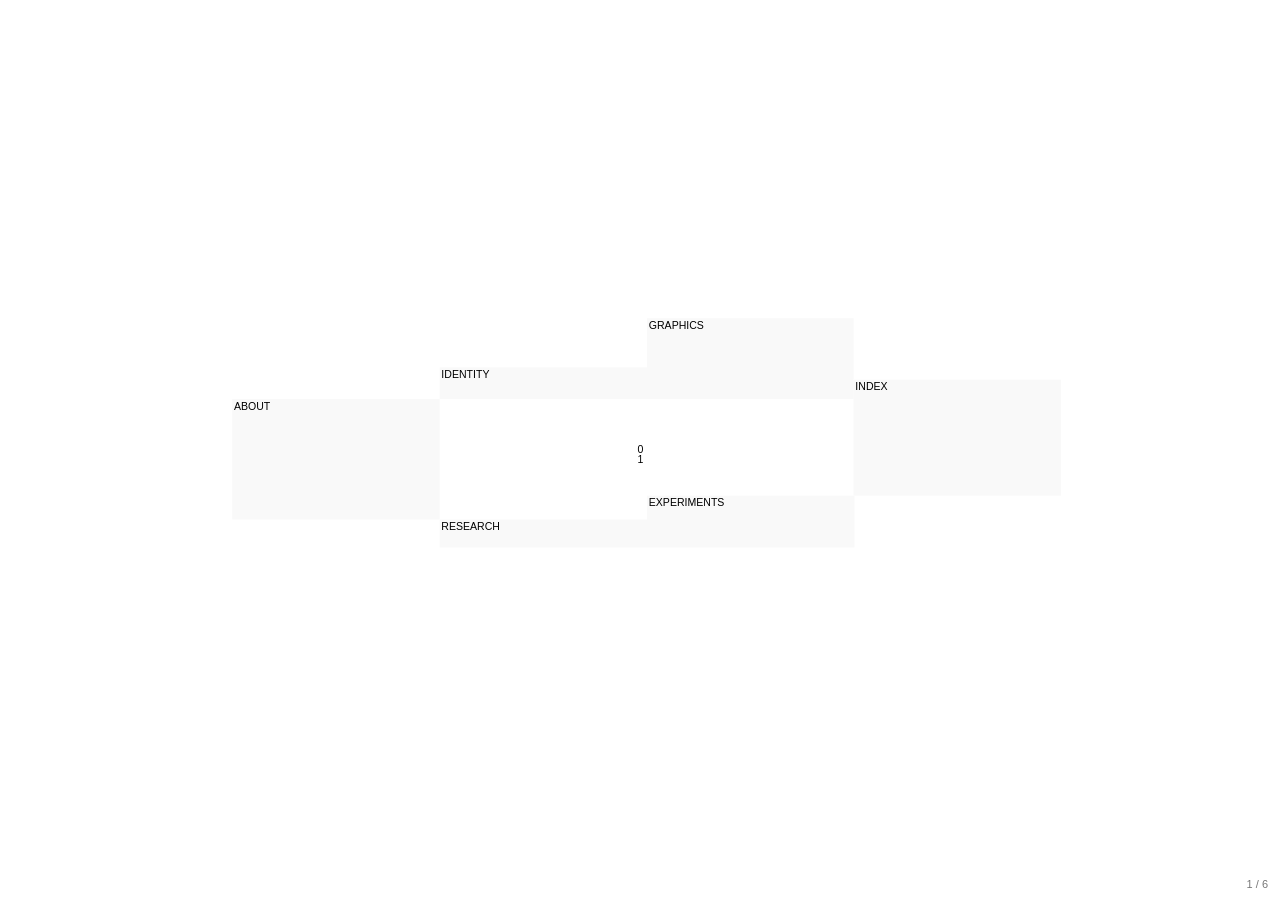
==== index.html @ 0216ee0c "Initial commit" ====
<!doctype html>
<html lang="en">
<head>
  <meta charset="UTF-8" />
  <meta name="viewport" content="width=device-width, initial-scale=1" />
  <title>01 Studio</title>

  <style>
    :root {
      --design-width: 1440;
      --design-height: 1024;
      --module-bg: #f9f9f9;
      --text: #000;
      --duration: 520ms;
      --ease: cubic-bezier(0.76, 0, 0.24, 1);
    }

    * {
      box-sizing: border-box;
    }

    html,
    body {
      width: 100%;
      height: 100%;
      margin: 0;
      overflow: hidden;
      background: #fff;
      color: var(--text);
    }

    body {
      font-family: "Akkurat Carnault", Arial, sans-serif;
    }

    /* Full-page background image, shown behind everything while a
       project (or a module's default image) is hovered. */
    .bg-layer {
      position: fixed;
      inset: 0;
      z-index: 0;
      background-size: cover;
      background-position: center;
      opacity: 0;
      transition: opacity 420ms ease;
      pointer-events: none;
    }

    .viewport {
      position: fixed;
      inset: 0;
      overflow: hidden;
      z-index: 1;
    }

    /* Always remains 1440 × 1024 internally.
       JavaScript scales and centers it without changing its coordinate system. */
    .stage {
      position: absolute;
      left: 0;
      top: 0;
      width: 1440px;
      height: 1024px;
      transform-origin: top left;
    }

    .logo {
      position: absolute;
      left: 713px;
      top: 505px;
      z-index: 10;
      width: 15px;
      margin: 0;
      font-size: 12px;
      line-height: 1;
      font-weight: 400;
      text-align: center;
      pointer-events: none;
    }

    .module {
      position: absolute;
      display: block;
      overflow: hidden;
      padding: 2px;
      border: 0;
      background: var(--module-bg);
      color: var(--text);
      text-decoration: none;
      font-size: 12px;
      line-height: 1;
      font-weight: 400;
      text-transform: uppercase;

      transition:
        left var(--duration) var(--ease),
        top var(--duration) var(--ease),
        width var(--duration) var(--ease),
        height var(--duration) var(--ease);
    }

    .module__label {
      position: absolute;
      left: 2px;
      top: 2px;
      width: 33.333%;
      display: block;
      white-space: nowrap;
      pointer-events: none;
      transition: width var(--duration) var(--ease);
    }

    /* text + project index — the "following 2 columns" */
    .module__body {
      position: absolute;
      left: 33.333%;
      top: 2px;
      right: 10px;
      opacity: 0;
      pointer-events: none;
      transition: opacity 220ms ease;
    }

    .module.is-hovered .module__body {
      opacity: 1;
      pointer-events: auto;
      transition: opacity 220ms ease 160ms;
    }

    .module__desc {
      display: block;
      margin: 0;
      font-size: 12px;
      line-height: 1.5;
      font-weight: 400;
      text-transform: uppercase;
    }

    .module__projects {
      list-style: none;
      margin: 12px 0 0;
      padding: 0;
    }

    .module__projects li + li {
      margin-top: 4px;
    }

    .module__projects a {
      display: block;
      font-size: 12px;
      line-height: 1.4;
      text-transform: uppercase;
      color: var(--text);
      text-decoration: none;
      opacity: 0.65;
      transition: opacity 150ms ease;
    }

    .module__projects a:hover {
      opacity: 1;
      text-decoration: underline;
    }

    .state-indicator {
      position: fixed;
      right: 12px;
      bottom: 10px;
      z-index: 30;
      margin: 0;
      font: 11px/1 Arial, sans-serif;
      color: #777;
      user-select: none;
    }

    @media (prefers-reduced-motion: reduce) {
      .module {
        transition: none;
      }
    }
  </style>
</head>

<body>
  <div class="bg-layer" id="bgLayer" aria-hidden="true"></div>
  <div class="viewport">
    <main class="stage" id="stage" aria-label="Main navigation">
      <div class="logo" aria-hidden="true">0<br>1</div>
    </main>
  </div>

  <p class="state-indicator" id="stateIndicator" aria-live="polite"></p>

  <script src="./scripts/menu-layouts.js"></script>
  <script src="./scripts/home.js"></script>
</body>
</html>
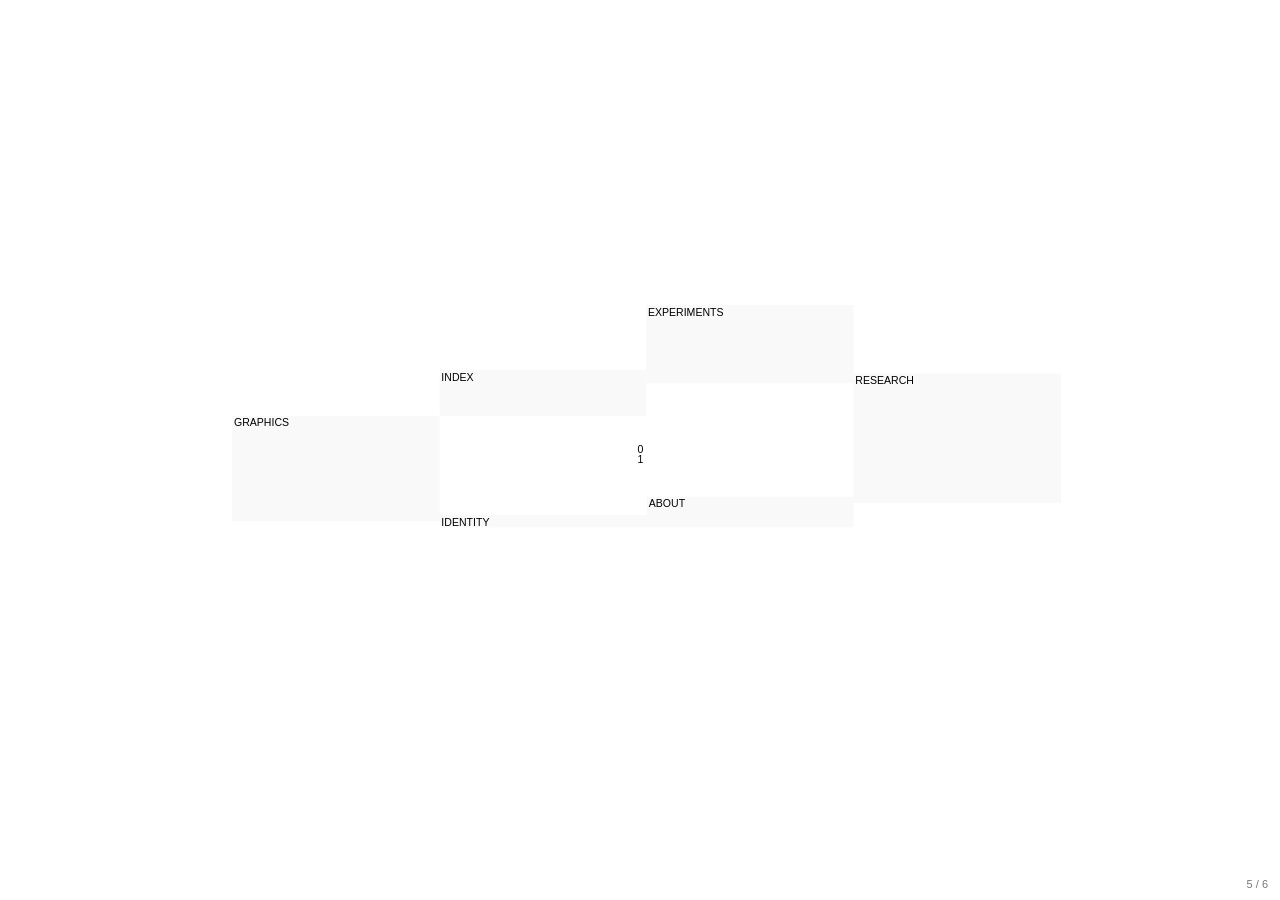
==== commit 49365eb7: "Update site" ====
--- a/index.html
+++ b/index.html
@@ -3,7 +3,7 @@
 <head>
   <meta charset="UTF-8" />
   <meta name="viewport" content="width=device-width, initial-scale=1" />
-  <title>01 Studio</title>
+  <title>HAUS 01</title>
 
   <style>
     :root {
@@ -33,17 +33,28 @@
       font-family: "Akkurat Carnault", Arial, sans-serif;
     }
 
-    /* Full-page background image, shown behind everything while a
-       project (or a module's default image) is hovered. */
+    /* Hover image, shown behind everything while a project (or a
+       module's default image) is hovered. Scaled down (preserving
+       its aspect ratio) until BOTH its width and height fit within
+       the window — never cropped on either axis. */
     .bg-layer {
       position: fixed;
       inset: 0;
       z-index: 0;
-      background-size: cover;
-      background-position: center;
       opacity: 0;
       transition: opacity 420ms ease;
       pointer-events: none;
+      overflow: hidden;
+    }
+
+    .bg-layer__img {
+      position: absolute;
+      top: 0;
+      max-height: 100%;
+      max-width: 100%;
+      width: auto;
+      height: auto;
+      display: block;
     }
 
     .viewport {
@@ -78,6 +89,44 @@
       pointer-events: none;
     }
 
+    /* ---- access-code gate ------------------------------------------
+       Sits exactly where the logo sits, hidden until the visitor
+       clicks anywhere on the page before entering the code. */
+    .pass-input {
+      position: absolute;
+      left: 720.5px; /* logo's true center: left(713) + width(15)/2 */
+      top: 505px;
+      transform: translateX(-50%);
+      z-index: 20;
+      width: 60px;
+      padding: 0;
+      margin: 0;
+      border: none;
+      border-bottom: 1px solid #000;
+      background: transparent;
+      font-family: inherit;
+      font-size: 12px;
+      line-height: 1;
+      text-align: center;
+      text-transform: uppercase;
+      letter-spacing: 0.15em;
+      outline: none;
+      display: none;
+    }
+
+    .pass-input.is-shaking {
+      /* shake needs its own transform, so it's combined with the
+         centering transform below rather than overriding it */
+      animation: pass-shake 300ms ease;
+    }
+
+    @keyframes pass-shake {
+      10%, 90% { transform: translateX(-50%) translateX(-2px); }
+      20%, 80% { transform: translateX(-50%) translateX(2px); }
+      30%, 50%, 70% { transform: translateX(-50%) translateX(-3px); }
+      40%, 60% { transform: translateX(-50%) translateX(3px); }
+    }
+
     .module {
       position: absolute;
       display: block;
@@ -146,6 +195,13 @@
       margin-top: 4px;
     }
 
+    .module__projects-item {
+      display: flex;
+      align-items: baseline;
+      justify-content: space-between;
+      gap: 12px;
+    }
+
     .module__projects a {
       display: block;
       font-size: 12px;
@@ -161,6 +217,34 @@
       opacity: 1;
       text-decoration: underline;
     }
+
+    /* unready projects: no underline on hover, cursor signals it's
+       not a real link — the "coming soon" note (below) is the hover
+       feedback instead */
+    .module__projects a.is-unready {
+      cursor: default;
+    }
+
+    .module__projects a.is-unready:hover {
+      text-decoration: none;
+    }
+
+    .module__projects-note {
+      flex: 0 0 auto;
+      font-size: 11px;
+      line-height: 1.4;
+      text-transform: uppercase;
+      color: var(--text);
+      opacity: 0;
+      white-space: nowrap;
+      pointer-events: none;
+      transition: opacity 150ms ease;
+    }
+
+    .module__projects-item:hover .module__projects-note {
+      opacity: 0.5;
+    }
+
 
     .state-indicator {
       position: fixed;
@@ -185,7 +269,8 @@
   <div class="bg-layer" id="bgLayer" aria-hidden="true"></div>
   <div class="viewport">
     <main class="stage" id="stage" aria-label="Main navigation">
-      <div class="logo" aria-hidden="true">0<br>1</div>
+      <div class="logo" id="logo" aria-hidden="true">0<br>1</div>
+      <input class="pass-input" id="passInput" type="text" maxlength="4" autocomplete="off" aria-label="Enter access code" />
     </main>
   </div>
 
@@ -193,5 +278,6 @@
 
   <script src="./scripts/menu-layouts.js"></script>
   <script src="./scripts/home.js"></script>
+  <script src="/scripts/index.js"></script>
 </body>
 </html>
